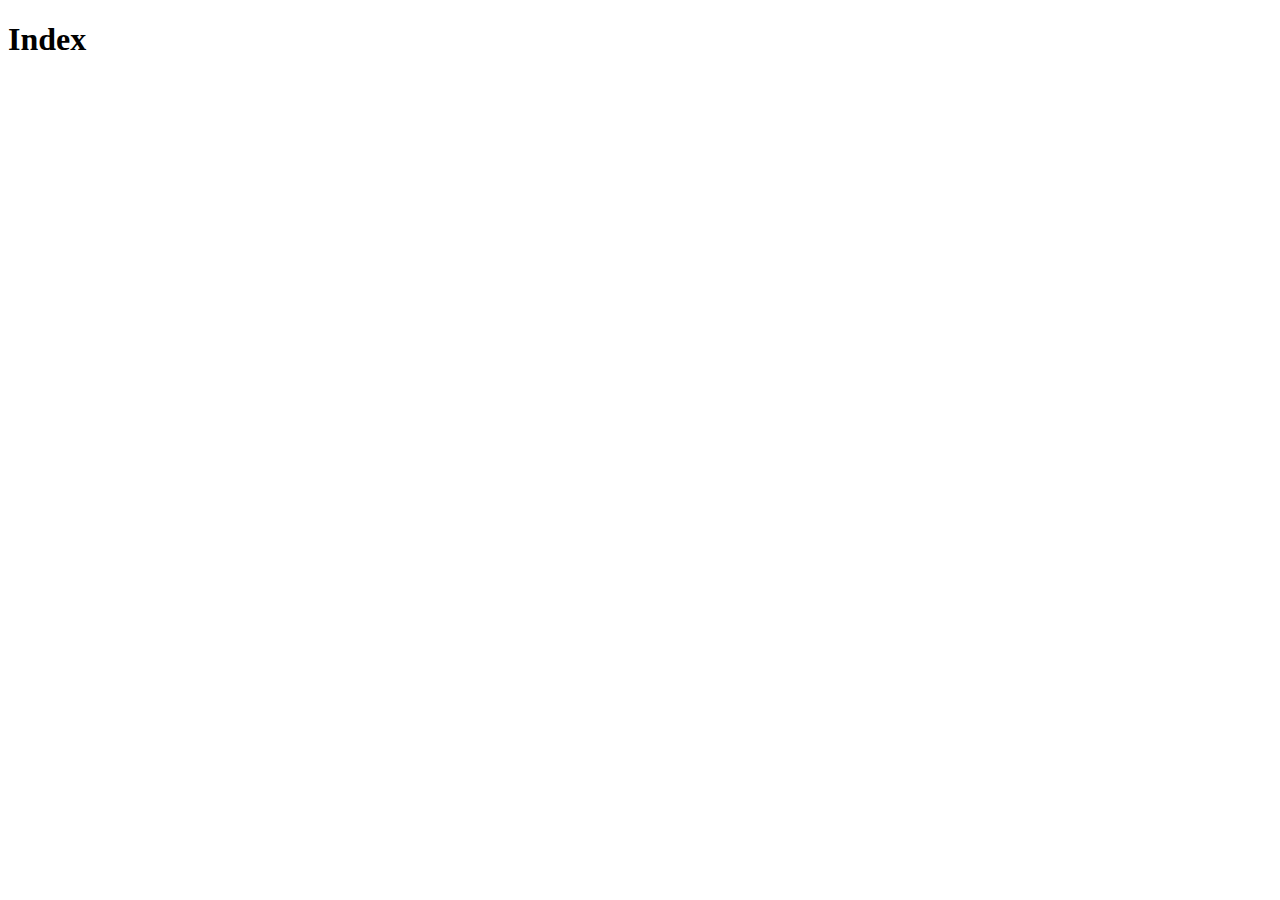
==== index.html @ 85118e79 "Se terminan las tareas" ====
<!DOCTYPE html>
<html lang="en">
<head>
    <meta charset="UTF-8">
    <meta name="viewport" content="width=device-width, initial-scale=1.0">
    <title>Document</title>
    <script src="ConceptosBasicosTarea1.js"></script>
</head>
<body>
    <h1>Index</h1>
</body>
</html>
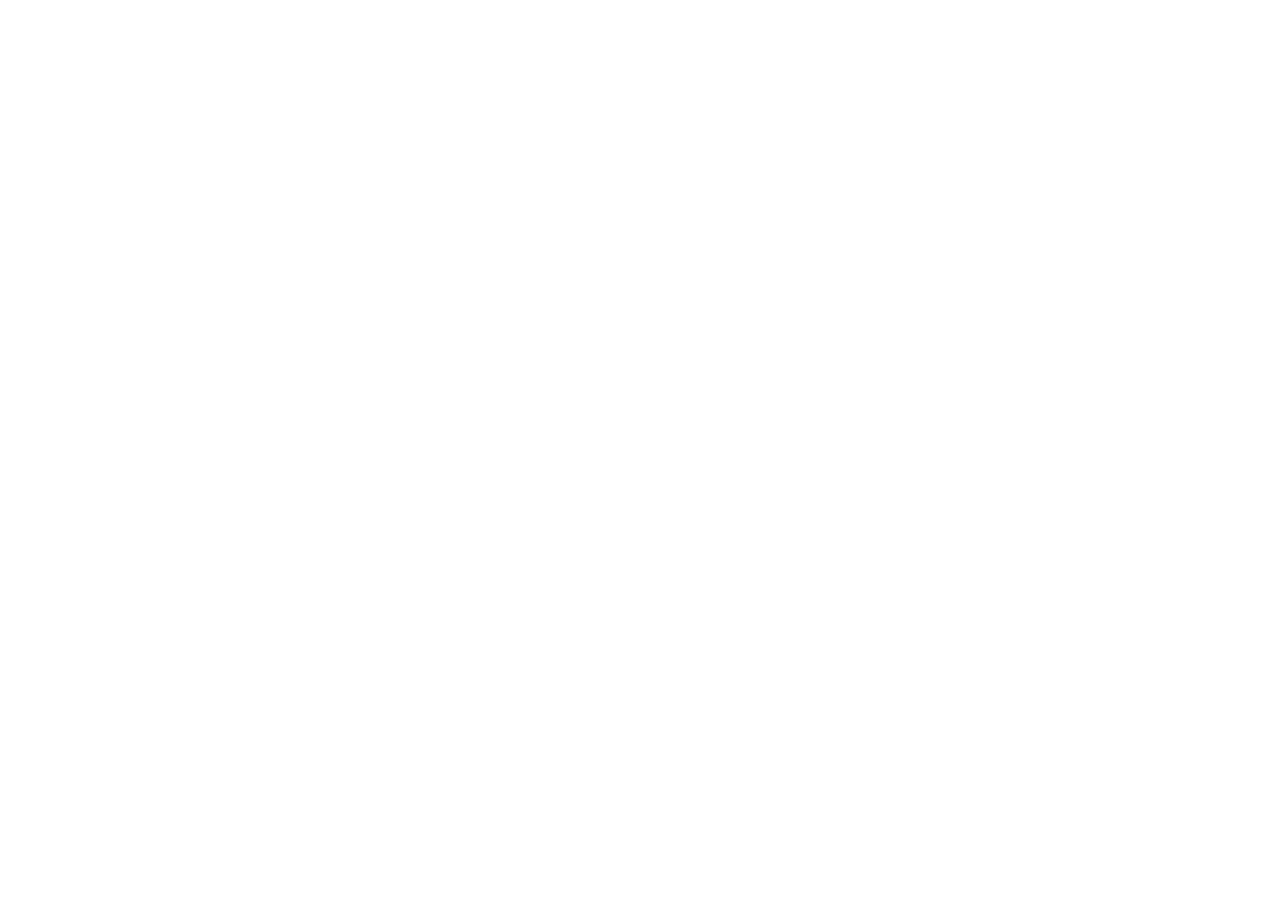
==== commit 88fbfb44: "Actualizacion" ====
--- a/index.html
+++ b/index.html
@@ -4,9 +4,8 @@
     <meta charset="UTF-8">
     <meta name="viewport" content="width=device-width, initial-scale=1.0">
     <title>Document</title>
-    <script src="ConceptosBasicosTarea1.js"></script>
 </head>
 <body>
-    <h1>Index</h1>
 </body>
+<script src="EstructurasCiclicas1.js"></script>
 </html>